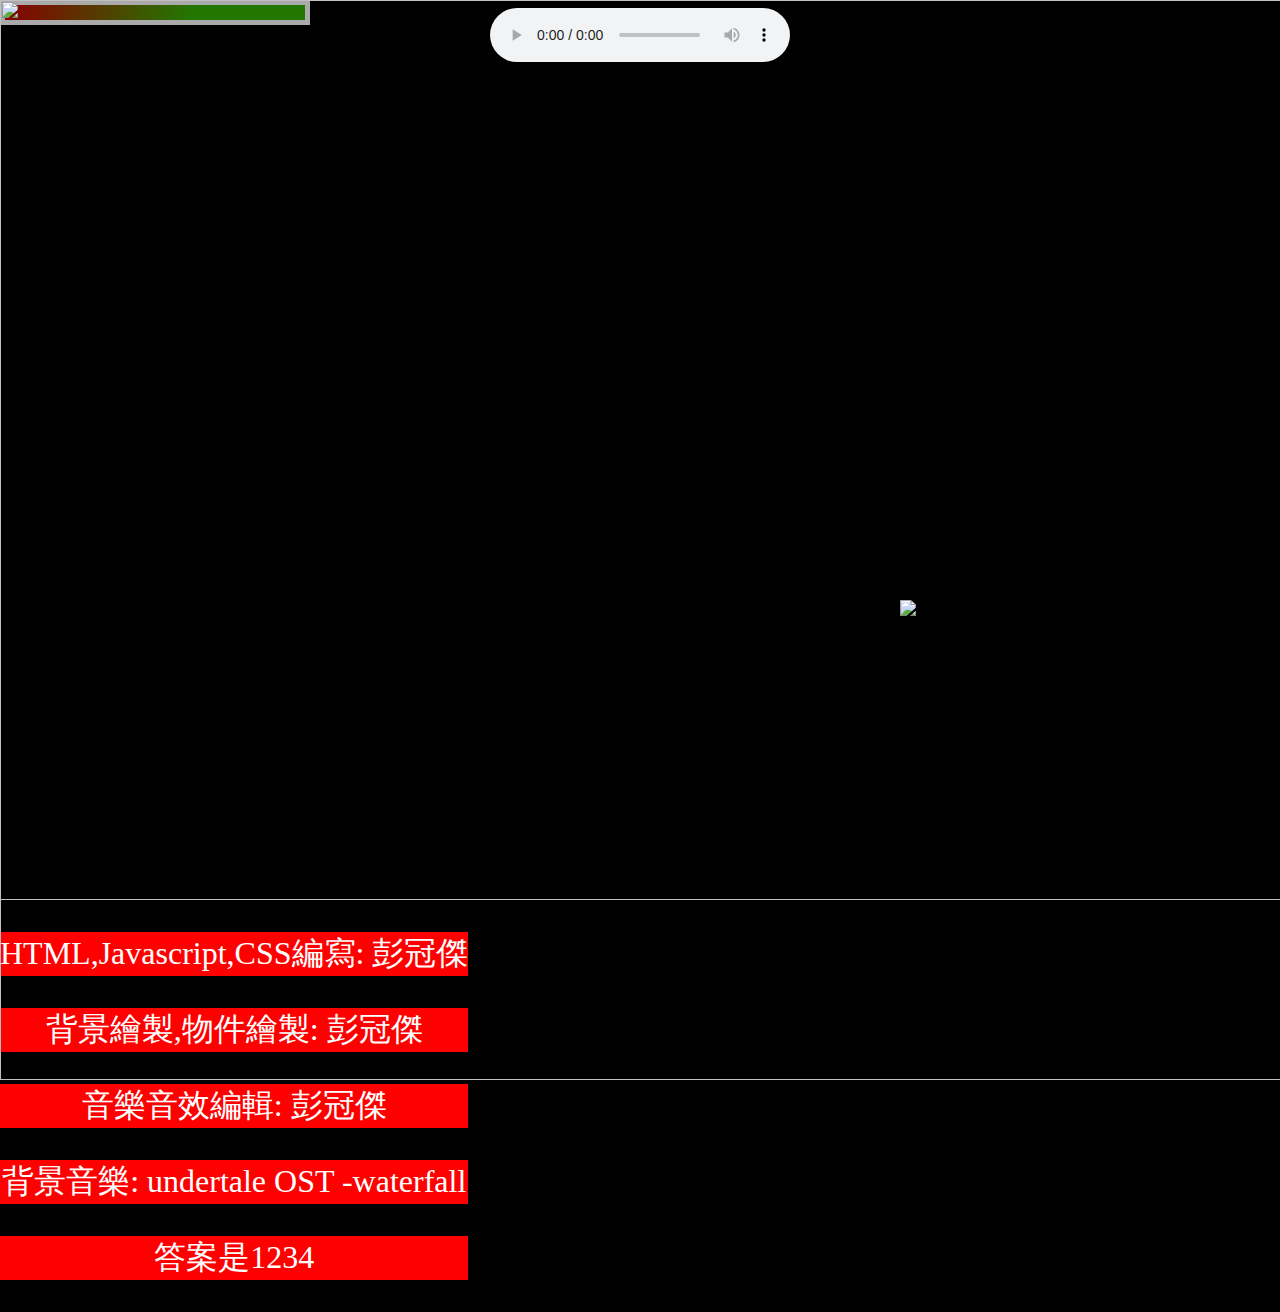
==== rpg.html @ 66270706 "v3" ====
<!DOCTYPE html>  
<html>
	<head>  
	<meta charset="utf-8" />  
	<title>question rpg</title>  
	<script type="text/javascript" src="y.js"></script>  
		<style>
		p{
			font-size:4em;
		}
		div.heart{
			position:absolute;
			left:0px;
			top:800px;
		}
		div.quest{
			position:absolute;
			left:100px;
			top:50px;
		}
		img.block1{
			position:absolute;
			width:1766px;
			height:900px;
			left:0px;
			top:0px;
			z-index:-1;
		}
		audio.audioplayer{
			top:15px;
			left:0px;
		}
		img.block2{
			position:absolute;
			width:1766px;
			height:900px;
			left:0px;
			top:0px;
			 z-index:-1;
		}
		img.theend{
			position:absolute;
			width:1766px;
			height:900px;
			left:0px;
			top:0px;
			z-index:6;
		}
		img.arrow{
			position:absolute;
			left:900px;
			top:600px;
		}
		canvas{
			position:absolute;
			left:0px;
			top:0px;
		}
		img.choice1{
			
			position:absolute;
			left:440px;
			top:200px;
			 z-index:0;
		}
		div.c1{
			position:absolute;
			left:480px;
			top:200px;
			z-index:1;
			color:white;
			text-decoration:transparent;
		}
		img.choice2{
			
			position:absolute;
			left:1100px;
			top:200px;
			 z-index:0;
		}
		div.c2{
			position:absolute;
			left:1140px;
			top:200px;
			z-index:1;
			color:white;
			text-decoration:transparent;
		}
		img.choice3{
			
			position:absolute;
			left:320px;
			top:400px;
			 z-index:0;
		}
		div.c3{
			position:absolute;
			left:360px;
			top:400px;
			z-index:1;
			color:white;
			text-decoration:transparent;
		}
		img.choice4{
			
			position:absolute;
			left:980px;
			top:400px;
			z-index:0;
		}
		div.c4{
			position:absolute;
			left:1020px;
			top:400px;
			z-index:1;
			color:white;
			text-decoration:transparent;
		}
		</style>
	<script language="javascript">  
	var pos=180;
	function endfun(){
		$(".choice1").off("click");
		$(".choice2").off("click");
		$(".choice3").off("click");
		$(".choice4").off("click");
		$(".choice1").fadeOut();
		$(".choice2").fadeOut();
		$(".choice3").fadeOut();
		$(".choice4").fadeOut();
		$(".quest").fadeOut();
		$(".c1").fadeOut();
		$(".c2").fadeOut();
		$(".c3").fadeOut();
		$(".c4").fadeOut();
	}
	var r=0;
	function question(){
		if(r==1){$(".block1").fadeOut('100',function(){
                $(".block1").attr('src','temp_second.jpg').fadeIn('200');
        });}
		if(r==1){$(".block2").fadeOut('100',function(){
                $(".block2").attr('src','temp_second.jpg').fadeIn('200');
        });}
		if(r==2){$(".block1").fadeOut('100',function(){
                $(".block1").attr('src','temp_third.jpg').fadeIn('200');
        });}
		if(r==2){$(".block2").fadeOut('100',function(){
                $(".block2").attr('src','temp_third.jpg').fadeIn('200');
        });}
		if(r==3){$(".block1").fadeOut('100',function(){
                $(".block1").attr('src','temp_fourth.png').fadeIn('200');
        });}
		if(r==3){$(".block2").fadeOut('100',function(){
                $(".block2").attr('src','temp_fourth.png').fadeIn('200');
        });}
		if(r==4){$(".theend").fadeIn(2000);
		setInterval(function(){$(".last").fadeIn(2000);},2000);
		setInterval(function(){window.location.reload();},7000);}
		if(r<4){
			var q= "question1 question2 question3 question4".split(" ");
			var c1="a11 a12 a13 a14".split(" ");
			var c2="a1 a2 a3 a4".split(" ");
			var c3="a1 a2 a3 a4".split(" ");
			var c4="a1 a2 a3 a4".split(" ");
			var blood =document.getElementById("hp");
			var ans="1 2 3 4".split(" ");
			var check=0;
			$(".choice1").fadeIn();
			$(".choice2").fadeIn();
			$(".choice3").fadeIn();
			$(".choice4").fadeIn();
			var quest=document.getElementById("quest");
			quest.innerHTML="";
			quest.innerHTML+="<p style=' background-color:red;'>"+q[r]+"</p>";
			var ch1=document.getElementById("c1");
			ch1.innerHTML="";
			ch1.innerHTML+="<p>"+c1[r]+"</p>";
			var ch2=document.getElementById("c2");
			ch2.innerHTML="";
			ch2.innerHTML+="<p>"+c2[r]+"</p>";
			var ch3=document.getElementById("c3");
			ch3.innerHTML="";
			ch3.innerHTML+="<p>"+c3[r]+"</p>";
			var ch4=document.getElementById("c4");
			ch4.innerHTML="";
			ch4.innerHTML+="<p>"+c4[r]+"</p>";
			$(".quest").fadeIn();
			$(".c1").fadeIn();
			$(".c2").fadeIn();
			$(".c3").fadeIn();
			$(".c4").fadeIn();
			$(".choice1").on("click",function(){
				var the=document.getElementById("choice1");
				var rc= the.getBoundingClientRect();
				if(ans[r]==1){$(".correct").slideDown(1000).slideUp(200);
				check=1;endfun();$(".arrow").on("click");}
				else{$(".wrong").slideDown(2000).slideUp(200);
				var remo=document.getElementById("love");
				if(remo){
				var rect = remo.getBoundingClientRect();
				$(".hand").css({top:(rect.top-100),left:(rect.left+pos)});
				pos=pos-60;
				$(".hand").fadeIn(50);
				remo.parentNode.removeChild(remo);
				$(".hand").animate({marginTop:200},1500);
				$(".hand").fadeOut(500);
				$(".hand").animate({marginTop:0},20);
				}
				else{
					$(".arrow").fadeOut(200);
					$(".gameover").fadeIn(2000);
					setInterval(function(){window.location.reload();},7000);
					}
				check=1;endfun();}
				r=r+1;
			});
			$(".choice2").on("click",function(){
				var the=document.getElementById("choice2");
				var rc= the.getBoundingClientRect();
				if(ans[r]==2){$(".correct").slideDown(1000).slideUp(200);
				check=1;endfun();$(".arrow").on("click");}
				else{$(".wrong").slideDown(2000).slideUp(200);
				var remo=document.getElementById("love");
				if(remo){
				var rect = remo.getBoundingClientRect();
				$(".hand").css({top:(rect.top-100),left:(rect.left+pos)});
				pos=pos-60;
				$(".hand").fadeIn(50);
				remo.parentNode.removeChild(remo);
				$(".hand").animate({marginTop:200},1500);
				$(".hand").fadeOut(500);
				$(".hand").animate({marginTop:0},20);
				}
				else{
					$(".arrow").fadeOut(200);
					$(".gameover").fadeIn(2000);
					setInterval(function(){window.location.reload();},7000);
					}
				check=1;endfun();}
				r=r+1;
			});
			$(".choice3").on("click",function(){
				var the=document.getElementById("choice3");
				var rc= the.getBoundingClientRect();
				if(ans[r]==3){$(".correct").slideDown(1000).slideUp(200);
				check=1;endfun();$(".arrow").on("click");}
				else{$(".wrong").slideDown(2000).slideUp(200);
				var remo=document.getElementById("love");
				if(remo){
				var rect = remo.getBoundingClientRect();
				$(".hand").css({top:(rect.top-100),left:(rect.left+pos)});
				pos=pos-60;
				$(".hand").fadeIn(50);
				remo.parentNode.removeChild(remo);
				$(".hand").animate({marginTop:200},1500);
				$(".hand").fadeOut(500);
				$(".hand").animate({marginTop:0},20);
				}
				else{
					$(".arrow").fadeOut(200);
					$(".gameover").fadeIn(2000);
					setInterval(function(){window.location.reload();},7000);
					}
				check=1;endfun();}
				r=r+1;
			});
			$(".choice4").on("click",function(){
				var the=document.getElementById("choice4");
				var rc= the.getBoundingClientRect();
				if(ans[r]==4){$(".correct").slideDown(1000).slideUp(200);
				check=1;endfun();$(".arrow").on("click");}
				else{$(".wrong").slideDown(2000).slideUp(200);
				var remo=document.getElementById("love");
				if(remo){
				var rect = remo.getBoundingClientRect();
				$(".hand").css({top:(rect.top-100),left:(rect.left+pos)});
				pos=pos-60;
				$(".hand").fadeIn(50);
				remo.parentNode.removeChild(remo);
				$(".hand").animate({marginTop:200},1500);
				$(".hand").fadeOut(500);
				$(".hand").animate({marginTop:0},20);
				}
				else{
					$(".arrow").fadeOut(200);
					$(".gameover").fadeIn(2000);
					setInterval(function(){window.location.reload();},7000);
					}
				check=1;endfun();}
				r=r+1;
			});
		}
	}
	$(document).ready(function(){  
		/*$("#right1").click(function(){
			var pos = -50;
			setInterval(() => {
				$(".block1").css("margin-left",pos + "px")
				if(pos>-300){pos -= 50;}
			} ,500);
			}); */
			setInterval(function(){$(".start").fadeOut(2000);},2000);
			var blood =document.getElementById("hp");
			blood.innerHTML ="";
			var x=0;
			while(x<3){
			blood.innerHTML +="<img src='blood.png' height='100' width='100' id='love'></img>";
			x++;
			}
		$(".arrow").click(function(){
			var x=0;
			while(x<7){
				$(".block1").animate({marginTop:20},240);
				$(".block1").animate({marginTop:0},240);
				x++;
			}
		});
		$(".arrow").click(function(){
			var x=0;
			while(x<7){
				$("#hp").animate({marginTop:20},240);
				$("#hp").animate({marginTop:0},240);
				x++;
			}
		});
		$(".arrow").mouseover(function(){
			this.src="arrow_hover.png";
		});
		$(".arrow").mouseout(function(){
			this.src="arrow.png";
		});
		$(".arrow").click(function(){
			this.src="arrow_click.png";
			setInterval(function(){this.src="arrow.png";},100);
		});
		$(".choice1").mouseover(function(){
			this.src="dirt1_hover.png";
		});
		$(".choice1").mouseout(function(){
			this.src="dirt1.png";
		});
		$(".choice2").mouseover(function(){
			this.src="dirt2_hover.png";
		});
		$(".choice3").mouseover(function(){
			this.src="dirt3_hover.png";
		});
		$(".choice4").mouseover(function(){
			this.src="dirt4_hover.png";
		});
		$(".choice2").mouseout(function(){
			this.src="dirt2.png";
		});
		$(".choice3").mouseout(function(){
			this.src="dirt3.png";
		});
		$(".choice4").mouseout(function(){
			this.src="dirt4.png";
		});
		$(".arrow").click(function(){
			var a=document.getElementById("play");
			a.play();
			a.addEventListener('ended',question);
			});
		$(".arrow").click(function(){
			$(".choice1").fadeOut();
			$(".choice2").fadeOut();
			$(".choice3").fadeOut();
			$(".choice4").fadeOut();
			$(".quest").fadeOut();
			});
		$(".arrow").click(function(){
			var x=0;
			while(x<7){
				$(".arrow").animate({marginTop:20},240);
				$(".arrow").animate({marginTop:0},240);
				x++;
			}
		});
		$(".arrow").click(function(){
			var x=0;
			while(x<7){
			$(".block2").animate({height:1080,width:1920,opacity:0},480);
			$(".block2").animate({height:900,width:1766,opacity:1},0);
			x++;
			}
		});
	}); 
	</script>  

	</head>  
	<body style="text-align:center;" bgcolor="#000000">   
		<div id="hp"class="heart" ></div>
		<div id="quest" class="quest" style="display:none;"></div>
		<div id="c1" class="c1" style="display:none;"></div>
		<div id="c2" class="c2" style="display:none;"></div>
		<div id="c3" class="c3" style="display:none;"></div>
		<div id="c4" class="c4" style="display:none;"></div>
		<img src="dirt1.png" class="choice1" id="choice1" style="display:none;"/>
		<img src="dirt2.png" class="choice2" id="choice2"style="display:none;"/>
		<img src="dirt3.png" class="choice3" id="choice3"style="display:none;"/>
		<img src="dirt4.png" class="choice4" id="choice4"style="display:none;"/>
		<img src="correct.png" class="correct" style="display:none; z-index:5;position:absolute; left:600px; top:300px"/>
		<img src="wrong.png" class="wrong" style="display:none; z-index:5;position:absolute; left:600px; top:300px"/>
		<img src="hand.png" class="hand" style="display:none; z-index:5;position:absolute; "/>
		<img src="temp_first.jpg" class="block1"/> 
		<img src="temp_first.jpg" class="block2"/>
		<img src="temp_end.jpg" class="theend"style="display:none; "/>
		<img src="temp_black.jpg" class="start"style="z-index:15;height:1080px;width:1920px;position:absolute;left:0px; top:0px"/>
		<img src="temp_white.jpg" class="last"style="display:none; z-index:15;height:1080px;width:1920px;position:absolute;left:0px; top:0px"/>
		<img src="game_over.jpg" class="gameover"style="display:none; "/>
		<img src="arrow.png" class="arrow"/>
		<div style="position:absolute; left:0px; top:900px;">
			<p style="color:white;font-size:2em;background-color:red;">HTML,Javascript,CSS編寫: 彭冠傑</p>
			<p style="color:white;font-size:2em;background-color:red;">背景繪製,物件繪製: 彭冠傑</p>
			<p style="color:white;font-size:2em;background-color:red;">音樂音效編輯: 彭冠傑</p>
			<p style="color:white;font-size:2em;background-color:red;">背景音樂: undertale OST -waterfall</p>
			<p style="color:white;font-size:2em;background-color:red;">答案是1234</p>
		</div>
		<canvas id="myCanvas" width="300" height="15" style="border:5px solid #AAAAAA;">
		Your browser does not support the HTML5 canvas tag.</canvas>	
		<audio src="waterfall.mp3" loop="loop" autoplay="autoplay" controls="controls">
		<audio id="play" src="walk1.mp3"></audio>
		<canvas id="myCanvas" width="300" height="15" style="border:5px solid #AAAAAA;">
		Your browser does not support the HTML5 canvas tag.</canvas>
		<script>
		var c = document.getElementById("myCanvas");
		var ctx = c.getContext("2d");
		var grd=ctx.createLinearGradient(0,0,175,50);
		grd.addColorStop(0,"#880000");
		grd.addColorStop(1,"#227700");
		var n = 300;
		ctx.beginPath();
		ctx.rect(0, 0, 300, 15);
		ctx.fillStyle = grd;
		ctx.fill();
		reduce();
		function reduce() {
			if (n < 0) {
				window.alert("Time's up!");
				alert("Game Over!");
				window.location.reload();
				return;
			}
			ctx.beginPath();
			ctx.rect(n, 0, 300, 15);
			ctx.fillStyle = "#000000";
			ctx.fill();
			n--;
			setTimeout(reduce, 1000);
		}
	</script> 
	</body>  
	</html>
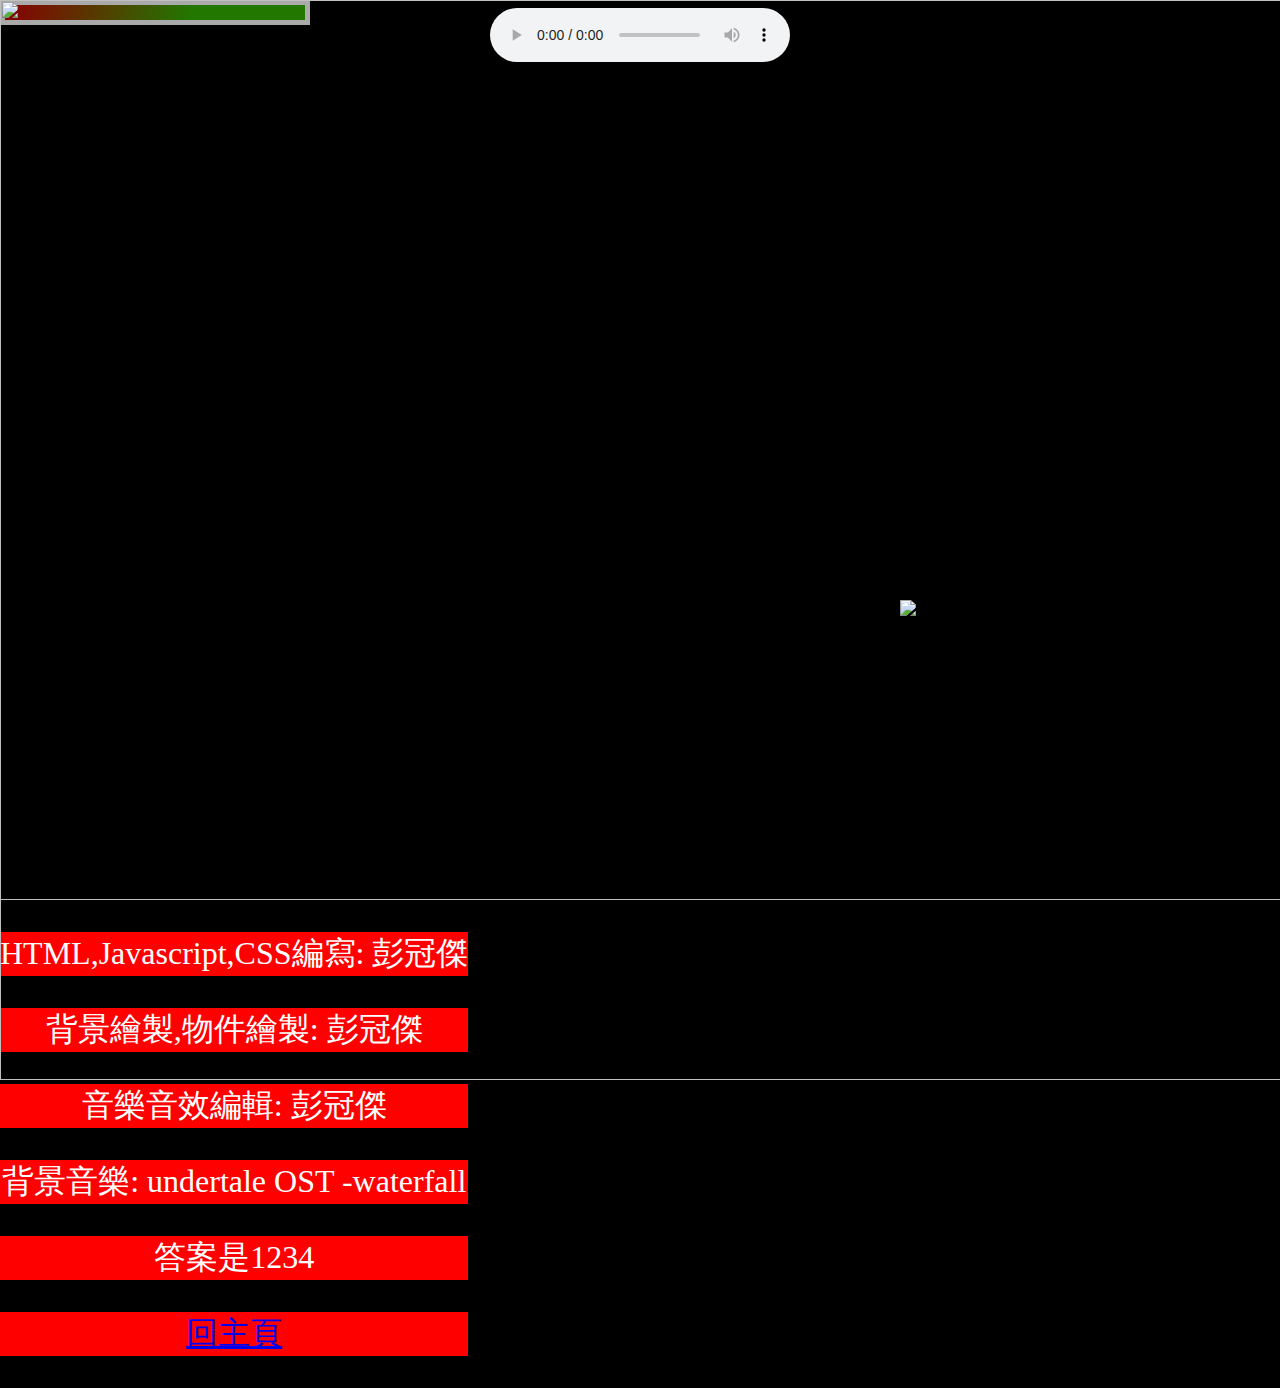
==== commit f065a205: "final(maybe)" ====
--- a/rpg.html
+++ b/rpg.html
@@ -158,11 +158,11 @@
 		setInterval(function(){$(".last").fadeIn(2000);},2000);
 		setInterval(function(){window.location.reload();},7000);}
 		if(r<4){
-			var q= "question1 question2 question3 question4".split(" ");
-			var c1="a11 a12 a13 a14".split(" ");
-			var c2="a1 a2 a3 a4".split(" ");
-			var c3="a1 a2 a3 a4".split(" ");
-			var c4="a1 a2 a3 a4".split(" ");
+			var q= "問題一:現代網球是由以下哪個國家發明的? 問題二:Tie-break通常比數是多少? 問題三:我國是哪一年開始舉辦國際職業網球比賽 問題四:四大錦標賽沒辦在哪國?".split(" ");
+			var c1="England 5-5 1975 Australia".split(" ");
+			var c2="France 6-6 1976 France".split(" ");
+			var c3="Greece 7-7 1977 England".split(" ");
+			var c4="America 8-8 1978 Russia".split(" ");
 			var blood =document.getElementById("hp");
 			var ans="1 2 3 4".split(" ");
 			var check=0;
@@ -417,6 +417,7 @@
 			<p style="color:white;font-size:2em;background-color:red;">音樂音效編輯: 彭冠傑</p>
 			<p style="color:white;font-size:2em;background-color:red;">背景音樂: undertale OST -waterfall</p>
 			<p style="color:white;font-size:2em;background-color:red;">答案是1234</p>
+			<p style="color:white;font-size:2em;background-color:red;"><a href="index.html">回主頁</a></p>
 		</div>
 		<canvas id="myCanvas" width="300" height="15" style="border:5px solid #AAAAAA;">
 		Your browser does not support the HTML5 canvas tag.</canvas>	
